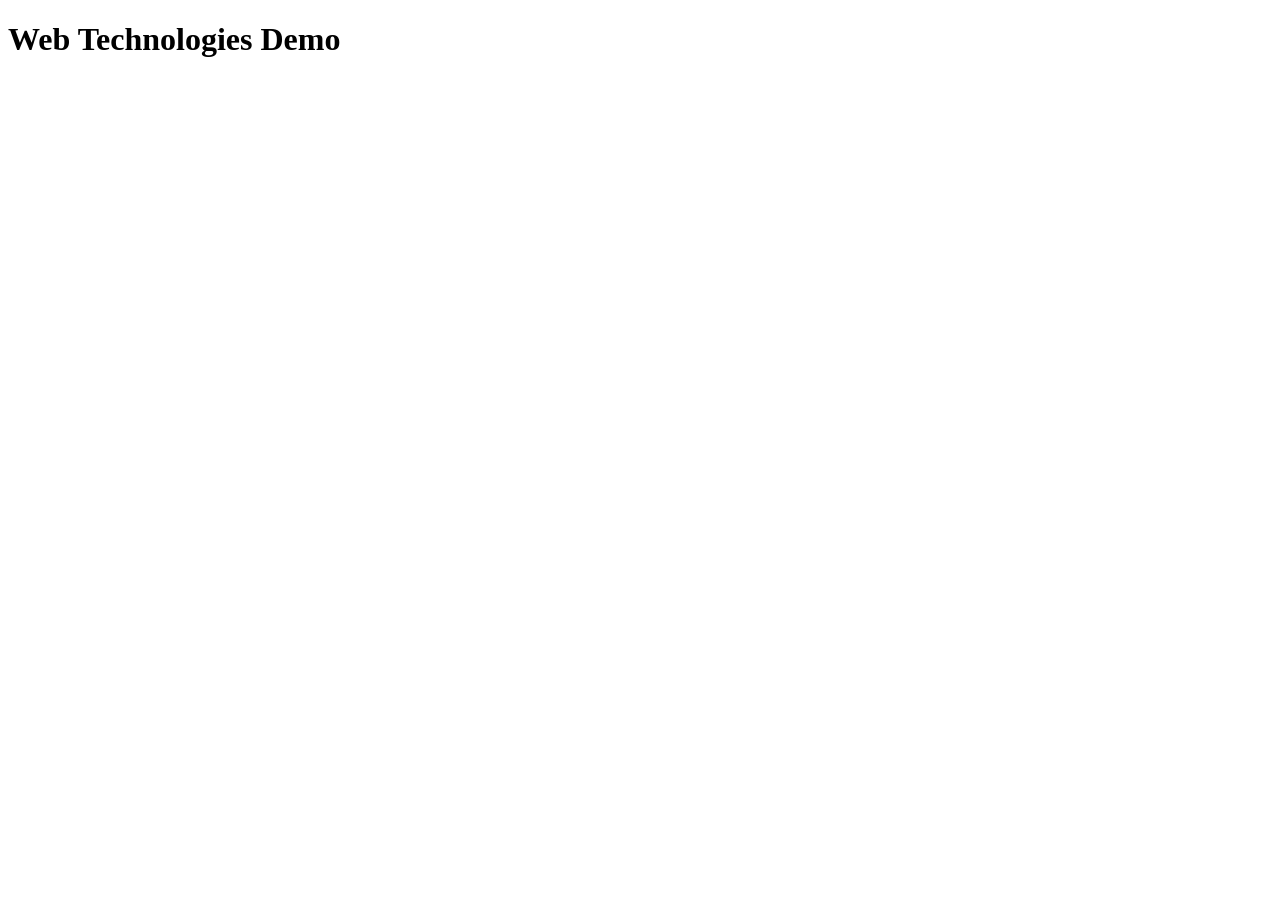
==== index.html @ 98124822 "save" ====
<!DOCTYPE html>
<html lang="en">
<head>
    <meta charset="UTF-8">
    <meta name="viewport" content="width=device-width, initial-scale=1.0">
    <meta name="description" content="Keyword Rich Description">
    <meta name="author" content="Terrence West">
    <title>IFSC 11003 | Your name</title>
</head>
<body>
    <h1>Web Technologies Demo</h1>
</body>
</html>
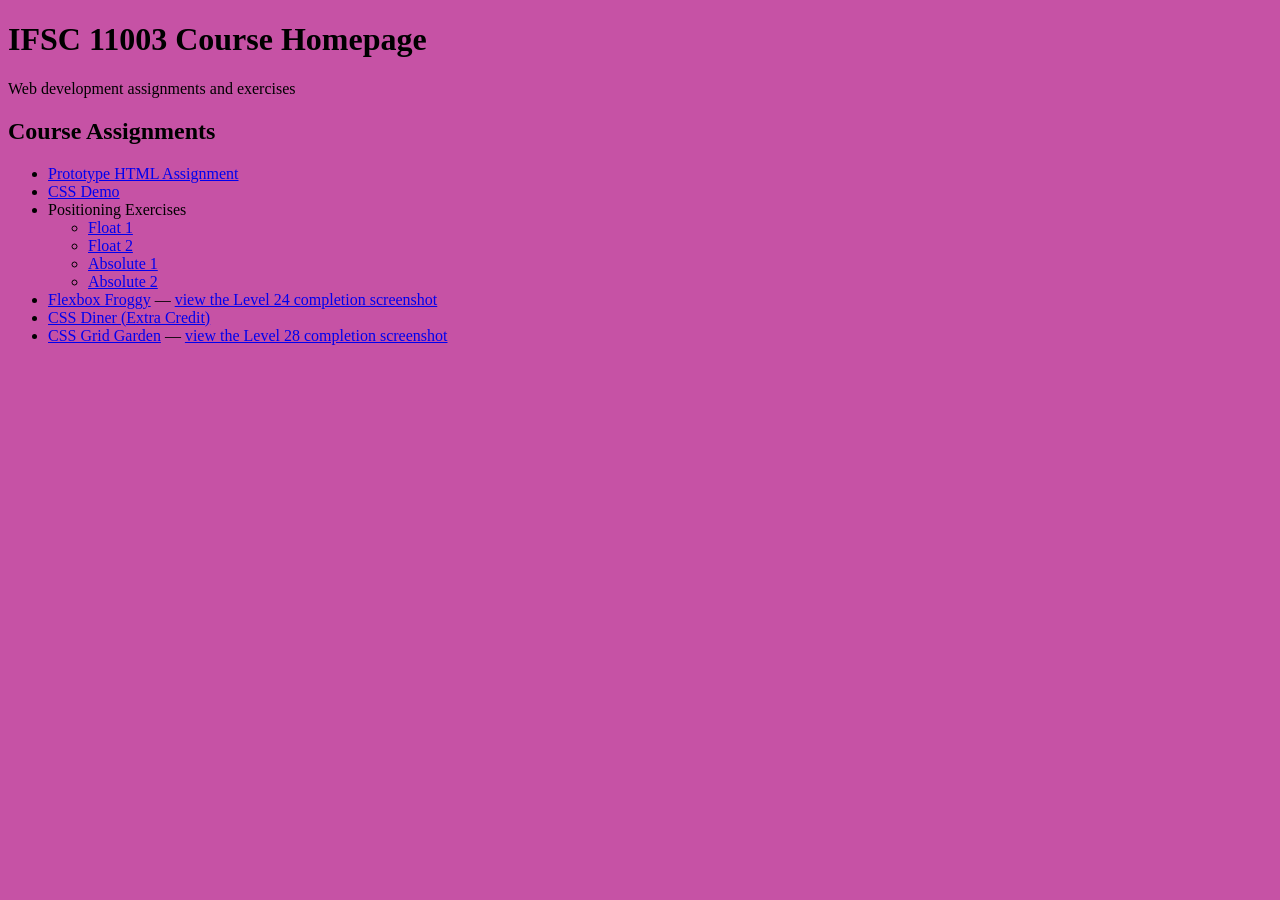
==== commit f198d131: "save" ====
--- a/index.html
+++ b/index.html
@@ -1,13 +1,47 @@
 <!DOCTYPE html>
 <html lang="en">
 <head>
-    <meta charset="UTF-8">
-    <meta name="viewport" content="width=device-width, initial-scale=1.0">
-    <meta name="description" content="Keyword Rich Description">
-    <meta name="author" content="Terrence West">
-    <title>IFSC 11003 | Your name</title>
-</head>
+  <meta charset="UTF-8">
+  <meta name="viewport" content="width=device-width, initial-scale=1.0">
+  <meta name="description" content="Course assignments and exercises for IFSC 11003.">
+  <meta name="author" content="Terrence West">
+  <title>IFSC 11003 | Course Homepage</title>
+    <link href="../css-demo/style.css" rel="stylesheet" />
+
+</head> 
 <body>
-    <h1>Web Technologies Demo</h1>
+  <header>
+    <h1>IFSC 11003 Course Homepage</h1>
+    <p>Web development assignments and exercises</p>
+  </header>
+
+  <main>
+    <section aria-labelledby="assignments">
+      <h2 id="assignments">Course Assignments</h2>
+      <ul>
+        <li><a href="project-1/index.html">Prototype HTML Assignment</a></li>
+        <li><a href="css-demo/index.html">CSS Demo</a></li>
+        <li>
+          Positioning Exercises
+          <ul>
+            <li><a href="positioning-lab%20/float-1.html">Float 1</a></li>
+            <li><a href="positioning-lab%20/float-2.html">Float 2</a></li>
+            <li><a href="positioning-lab%20/absolute-1.html">Absolute 1</a></li>
+            <li><a href="positioning-lab%20/absolute-2.html">Absolute 2</a></li>
+          </ul>
+        </li>
+        <li>
+          <a href="https://flexboxfroggy.com/">Flexbox Froggy</a> —
+          <a href="assets/img/Screenshot 2026-10-22 152001.png">view the Level 24 completion screenshot</a>
+        </li>
+        <li><a href="https://flukeout.github.io/">CSS Diner (Extra Credit)</a></li>
+        <li>
+          <a href="https://cssgridgarden.com/">CSS Grid Garden</a>
+          —
+          <a href="assets/img/Screenshot%202026-10-22%20164241.png">view the Level 28 completion screenshot</a>
+        </li>
+      </ul>
+    </section>
+  </main>
 </body>
 </html>
--- a/css-demo/style.css
+++ b/css-demo/style.css
@@ -0,0 +1,23 @@
+html {
+  box-sizing: border-box;
+}
+*,
+*:before,
+*:after {
+  box-sizing: inherit;
+}
+ body {background-color: rgb(198, 82, 165);}
+
+ 
+/* Skip link utility: hidden until focused */
+.visually-hidden {
+  border: 0;
+  clip: rect(0, 0, 0, 0);
+  height: 1px;
+  margin: -1px;
+  overflow: hidden;
+  padding: 0;
+  position: absolute;
+  white-space: nowrap;
+  width: 1px;
+}
